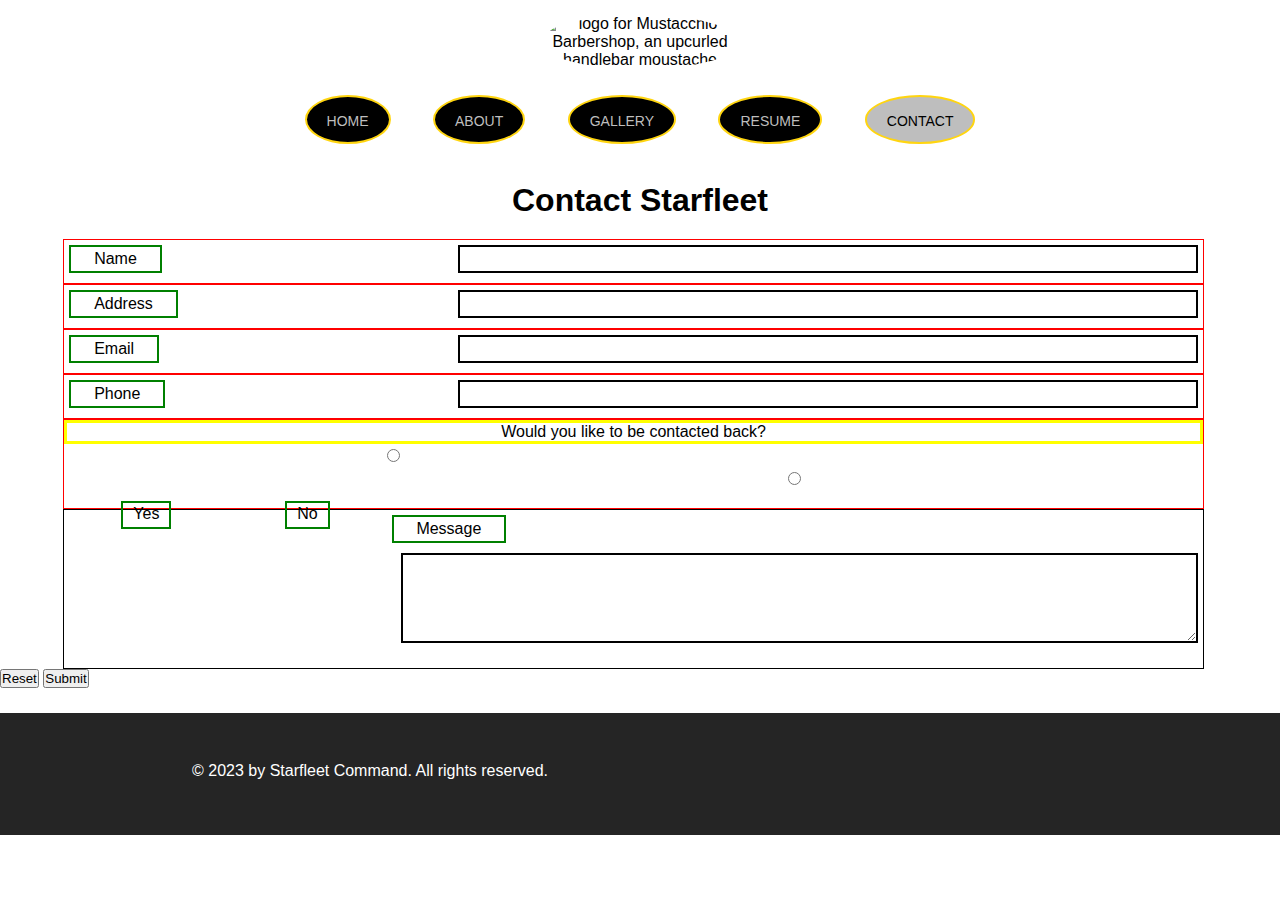
==== contact.html @ 56f9b864 "added pictures for the home and about pages, added basic contact page and aligned input fields to th" ====
<!DOCTYPE html>
<html lang="en">
<head>
    <meta charset="UTF-8">
    <meta http-equiv="X-UA-Compatible" content="IE=edge">
    <meta name="viewport" content="width=device-width, initial-scale=1.0">
    <link rel="stylesheet" href="contact-style.css">
    <title>Starfleet Home</title>
</head>
<body>
    <header>
        <nav>
            <figure class="logoContainer">
                <img id="logo" src="images/startrek.png" alt="logo for Mustacchio Barbershop, an upcurled handlebar moustache">
            </figure>
            <!-- <img id="mobileButton" src="/images/mobile-menu.png" alt="mobile-menu small blue box with three bars">
            <img id="mobileExit" src="/images/mobile-close.png" alt="mobile-exit small blue button with x mark">
             -->
            <span id="mobileNavigation" class="mobile-nav" style="background-image: url('/images/mobile-menu.png');" onclick="openMobileNav()"></span>
            <ul id="mobileNavList" class="nav-list">
                <li>
                    <a class="nav-a" id="home-link" href="index.html">HOME</a>
                </li>
                <li>
                    <a class="nav-a" id="about-link" href="about.html">ABOUT</a>
                </li>
                <li>
                    <a class="nav-a" id="gallery-link" href="gallery.html">GALLERY</a>
                </li>
                <li>
                    <a class="nav-a" id="blog-link" href="blog.html">RESUME</a>
                </li>
                <li class="selected">
                    <a class="nav-a" id="contact-link" href="contact.html">CONTACT</a>
                </li>
            </ul>
        </nav>
    </header>
    <main>
        <h1>Contact Starfleet</h1>
        <form action="results.html" method="GET" enctype="multipart/form-data">
            <div class="con-input">
                <label for="name">Name</label>
                <input class="field" type="text" name="name" id="name" >
            </div>
                <div class="con-input">
                <label for="address">Address</label>
                <input class="field" type="text" name="address" id="address">
            </div>
        
            <div class="con-input">
                <label for="email">Email</label>
                <input class="field" type="email" name="email" id="email" required>
            </div>
                    
            <div class="con-input">
                <label for="phone">Phone</label>
                <input class="field" type="tel" name="phone" id="phone">
            </div>

            <div class="yes-input">
                <span>Would you like to be contacted back?</span>
                <label id="yes" for="yes">Yes</label>
                <input type="radio" name="contact-yes" id="yes" value="yes">

                <label id="no" for="no">No</label>
                <input type="radio" name="contact-no" id="no" value="no">
            </div>
        
            <div class="text-Input">
                <label for="message">Message</label>
                <textarea id="message" name="message" minlength="20" maxlength="500"></textarea>
            </div>

            <button type="reset">Reset</button>
            <button type="submit">Submit</button>
        </form>
    </main>
    <footer> <!--start of the footer section-->
        <div><!-- <img class="socialMedia-img" src="images/icons.jpg" alt="icons for social media, facebook, twitter, google, pinterest"> -->
        <p>
            © 2023 by Starfleet Command. All rights reserved.
        </p>
        <ul>
            <li>
                <a href="http://freewebsitetemplates.com/go/twitter/" id="twitter">twitter</a>
            </li>
            <li>
                <a href="http://freewebsitetemplates.com/go/facebook/" id="facebook"></a>
            </li>
            <li>
                <a href="http://freewebsitetemplates.com/go/googleplus/" id="googleplus"></a>
            </li>
            <li>
                <a href="http://freewebsitetemplates.com/go/pinterest/" id="pinterest"></a>
            </li>
        </ul>
    </div>
    </footer>
    <script rel="" src="scripts.js"></script>
</body>
</html>
---- contact-style.css ----
*, *:before, *:after {
    box-sizing: border-box;
    padding: 0;
    margin: 0;
}

body {
    font-family: Arial, Helvetica, sans-serif;
    font-weight: normal;
    width: 100%;
}

header {
    width: 100%;
    margin-bottom: 15px;
}

.logoContainer {
    display: flex;
    width: 40%;
    max-width: 300px;
    max-height: 300px;
    margin: 10px auto;
    padding: auto;
}

.logoContainer img{
    width: 100%;
    border-radius: 50%;
}

#logo {
    margin: auto;
}

#mobileNavigation {
    background: url(/images/mobile-menu.png) no-repeat 0 0;
}

.mobile-nav {
    margin: 10px auto 0;
    padding: 0;
    display: block;
    /* position: absolute; */
    /* background: url(/images/mobile-menu.png) no-repeat 0 0; */
    width: 50px;
    height: 49px;
}
.nav-a {
    background: rgba(0, 0, 0, 0.9);
    color: #BEBEBE;
    display: block;
    font-family: 'Arial Black', Arial, Helvetica, sans-serif;
    font-size: 14px;
    font-weight: bolder;
    height: 49px;
    line-height: 49px;
    margin: 0;
    padding: 0 15px;
    text-align: left;
    text-decoration: none;
}

.nav-list {
    border: 3px solid #FFD510;
    display: none;
    width: 90%;
    list-style-type: none;
    margin: 1px auto;
    margin-left: 5%;
    padding: 1px auto;
    text-align: center;
    position: absolute;
    z-index: 1001;
}

.nav-list li{
    border-top: 2px solid #FFD510;
    display: block;
    /* display: inline-block; */
    padding: 0;
    margin: 0;
    position: relative;
}

.nav-a:hover, li.selected a {
    background: rgba(190, 190, 190, 0.9);
    color: #000;
}
/* Body code goes here */
main {
    margin: 2% auto 3%;
}

main h1 {
    text-align: center;
    padding: 0;
    margin: 20px auto;
}

p {
    margin: 0 2.5%;
    padding-left: 1%;
}

form {
    /* text-align: center; */
    width: 99%;
    display: block;
}

.con-input {
    display: block;
    width: 90%;
    height: 45px;
    margin: auto;
    /* text-align: center; */
    border: 1px solid red;
}
label {
    /* display: inline-block; */
    float: left;
    padding: 3px 2%;
    margin: 5px 5px;
    border: 2px solid green;
}

.yes-input span {
    display: block;
    width: 100%;
    text-align: center;
    border: 3px solid yellow;
}

input {
    padding: 3px auto;
    margin: 5px auto;
}



input.field {
    /* display: inline-block; */
    /* position: relative; */
    float: right;
    height: 28px;
    width: 65%;
    padding: 3px auto;
    margin: 5px 5px;
    margin-left: 10%;
    border: 2px solid black;
}
textarea {
    display: block;
    padding: 3px;
    margin: 5px;
    width: 70%;
    height: 90px;
    float: right;
    border: 2px solid black;
}
.text-Input {
    border: 1px solid black;
    display: block;
    width: 90%;
    height: 10em;
    margin: auto;

}

.yes-input {
    display: block;
    width: 90%;
    height: 90px;
    margin: auto;
    /* text-align: center; */
    border: 1px solid red;
}

.yes-input label {
    display: inline-block;
    height: 28px;
    margin: 5%;
    padding: 2px 10px;
}
#yes {
    display: inline-block;
}
#no {
    display: block;
}

/* Footer code goes here */
footer {
    padding: 10px 0 25px;
    background: #252525;
}

footer div {
    overflow: visible;
    width: 100%;
    padding: 10px 0 25px;
}
footer p {
    float: none;
    color: #fff;
    margin: 0;
    margin-bottom: 15px;
    text-align: center;
}
footer ul {
    float: none;
    margin: 0 auto;
    overflow: hidden;
    width: 256px;
}
footer ul li {
    display: block;
    float: left;
    list-style: none;
    margin: 0 10px;
    padding: 0;
    width: 44px;

}
footer ul li a {
    background: url(/images/icons.jpg) no-repeat 0 0;
    display: block;
    height: 44px;
    margin: 0;
    padding: 0;
    text-indent: -99999px;
    width: 44px;
}
footer ul li #twitter {
    background-position: 0 0;
}
footer ul li #twitter:hover {
    background-position: -44px 0;
}
footer ul li #facebook {
    background-position: 0 -44px;
}
footer ul li #facebook:hover {
    background-position: -44px -44px;
}
footer ul li #googleplus {
    background-position: 0 -88px;
}
footer ul li #googleplus:hover {
    background-position: -44px -88px;
}
footer ul li #pinterest {
    background-position: 0 -132px;
}
footer ul li #pinterest:hover {
    background-position: -44px -132px;
}

@media (min-width: 570px) {
    /* Header code goes here */
    header{
        width: 960px;
        margin: 0 auto;
        padding: 15px 0 26px;
        text-align: center;
    }
    nav {
        width: 960px;
        margin: 0 auto;
    }
    .logoContainer{
        margin: 0 auto;
        /* width: 100%; */
    }
    .logoContainer img{
        max-width: 200px;
        max-height: 200px;
        /* width: 340px; */
    }
    .nav-list li {
        display: inline-block;
        border: none;
        height: 1em;
        margin: 0;
        padding: 0 19px;
        /* border: 1px solid red; Remove this before production **********/
    }

    .nav-list {
        display: inline-block;
        border: none;
        position: sticky;
        margin: 0;
        padding: 26px 0 0;
        /* border: 1px solid red; Remove this before production **********/
        text-align: center;
    }

    .nav-list li a{
        color: #BEBEBE;
        background-color: #000;
        border: 2px solid #FFD510;
        font-family: 'Arial Black', Arial, sans-serif;
        font-size: 14px;
        font-weight: normal;
        margin: 0;
        padding: 0 20px 0;
        text-decoration: none;
        text-transform: uppercase;
        border-radius: 50%;
    }

    .nav-a:hover, li.selected a {
        color: #000;
        background-color: #BEBEBE;
    }

    #mobileButton, #mobileExit, .mobile-nav {
        display: none;
    }


    /* Body Code goes here */
    main {
        margin: 2% auto 2%;
    }

    p {
        margin: 0 2.5%;
        padding-left: 1%;
    }

    /* Footer Code goes here */
    footer {
        margin: 0 auto;
        padding: 36px 0 42px;
        background: #252525;
    }

    footer div {
        margin: 0 auto;
        overflow: hidden;
        padding: 0;
        width: 960px;
    }
    footer p {
        /* display: inline-block; */
        float: left;
        color: #fff;
        line-height: 44px;
        margin: 0 0 0 10px;
        padding: 0;
        width: 400px;
    }
    footer ul {
        display: block;
        float: right;
        margin: 0;
        overflow: hidden;
        padding: 0;
        width: 256px;
    }
    footer ul li {
        display: block;
        float: left;
        list-style: none;
        margin: 0 10px;
        padding: 0;
        width: 44px;

    }
    footer ul li a {
        background: url(/images/icons.jpg) no-repeat 0 0;
        display: block;
        height: 44px;
        margin: 0;
        padding: 0;
        text-indent: -99999px;
        width: 44px;
    }
    footer ul li #twitter {
        background-position: 0 0;
    }
    footer ul li #twitter:hover {
        background-position: -44px 0;
    }
    footer ul li #facebook {
        background-position: 0 -44px;
    }
    footer ul li #facebook:hover {
        background-position: -44px -44px;
    }
    footer ul li #googleplus {
        background-position: 0 -88px;
    }
    footer ul li #googleplus:hover {
        background-position: -44px -88px;
    }
    footer ul li #pinterest {
        background-position: 0 -132px;
    }
    footer ul li #pinterest:hover {
        background-position: -44px -132px;
    }
}
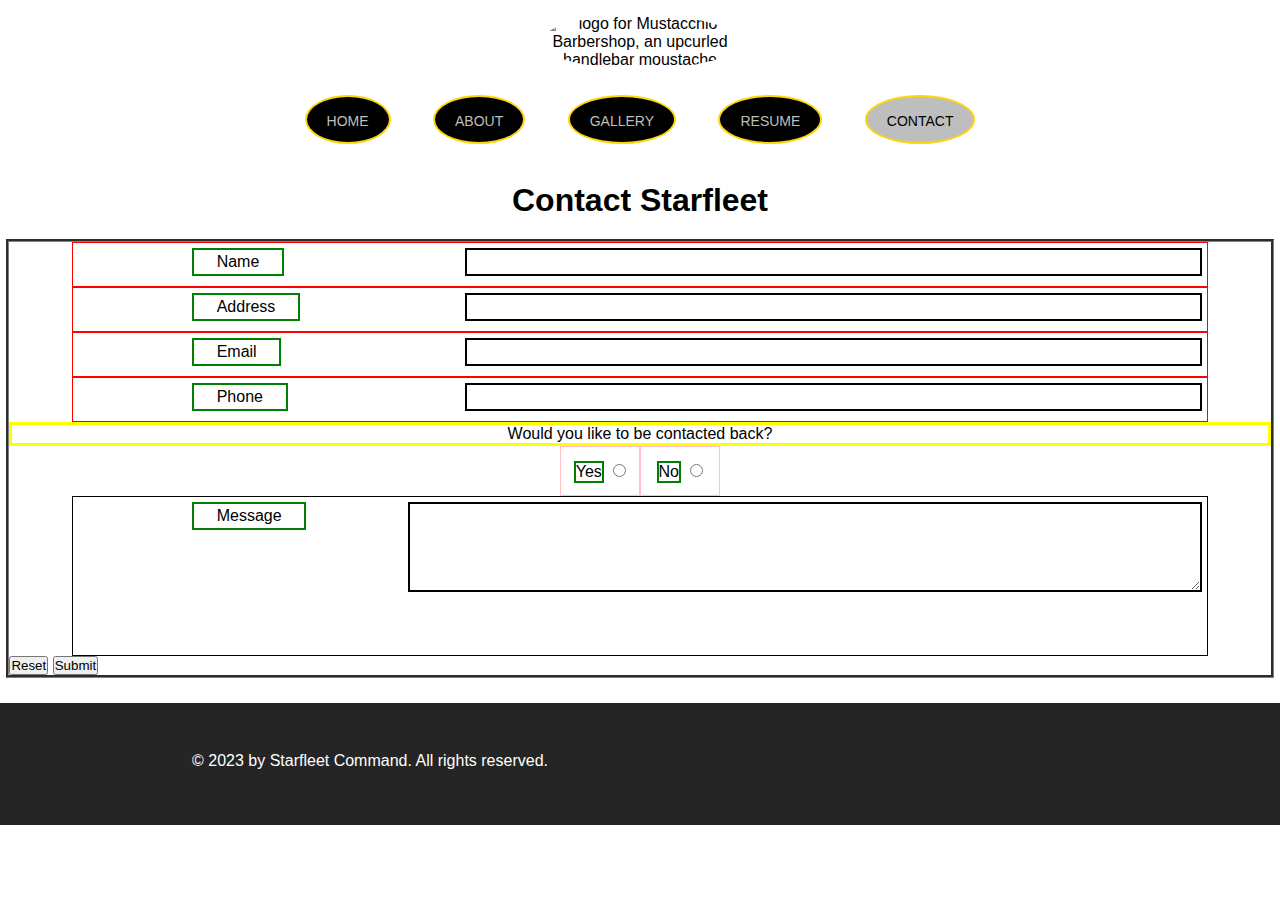
==== commit f4c972d3: "centered all of the form inputs, and radial buttons" ====
--- a/contact.html
+++ b/contact.html
@@ -60,11 +60,16 @@
 
             <div class="yes-input">
                 <span>Would you like to be contacted back?</span>
-                <label id="yes" for="yes">Yes</label>
-                <input type="radio" name="contact-yes" id="yes" value="yes">
-
-                <label id="no" for="no">No</label>
-                <input type="radio" name="contact-no" id="no" value="no">
+                <div class="radial-wrapper">
+                <div class="radial">
+                    <label id="yes" for="yes">Yes</label>
+                    <input type="radio" name="contact-yes" id="yes-in" value="yes">
+                </div>
+                <div class="radial">
+                    <label id="no" for="no">No</label>
+                    <input type="radio" name="contact-no" id="no-in" value="no">
+                </div>
+                </div> 
             </div>
         
             <div class="text-Input">
--- a/contact-style.css
+++ b/contact-style.css
@@ -107,6 +107,8 @@
     /* text-align: center; */
     width: 99%;
     display: block;
+    border: 3px grey groove;
+    margin: 0 auto;
 }
 
 .con-input {
@@ -118,10 +120,12 @@
     border: 1px solid red;
 }
 label {
-    /* display: inline-block; */
-    float: left;
+    display: inline-block;
+    /* float: left; */
     padding: 3px 2%;
     margin: 5px 5px;
+    position: sticky;
+    left: 15%;
     border: 2px solid green;
 }
 
@@ -137,7 +141,20 @@
     margin: 5px auto;
 }
 
-
+.radial {
+    margin: 0;
+    padding: .75rem;
+    border: 1px solid pink;
+    width: 5rem;
+}
+
+.radial-wrapper {
+    width: 100%;
+    text-align: center;
+    display: flex;
+    justify-content: center;
+    flex-wrap: nowrap;
+}
 
 input.field {
     /* display: inline-block; */
@@ -168,12 +185,12 @@
 
 }
 
-.yes-input {
+/* .yes-input {
     display: block;
     width: 90%;
     height: 90px;
     margin: auto;
-    /* text-align: center; */
+    /* text-align: center; 
     border: 1px solid red;
 }
 
@@ -182,12 +199,19 @@
     height: 28px;
     margin: 5%;
     padding: 2px 10px;
-}
+} */
 #yes {
     display: inline-block;
+    margin: 0;
+    margin-right: 5px;
+    padding: 0;
+
 }
 #no {
-    display: block;
+    display: inline-block;
+    margin: 0;
+    margin-right: 5px;
+    padding: 0;
 }
 
 /* Footer code goes here */
